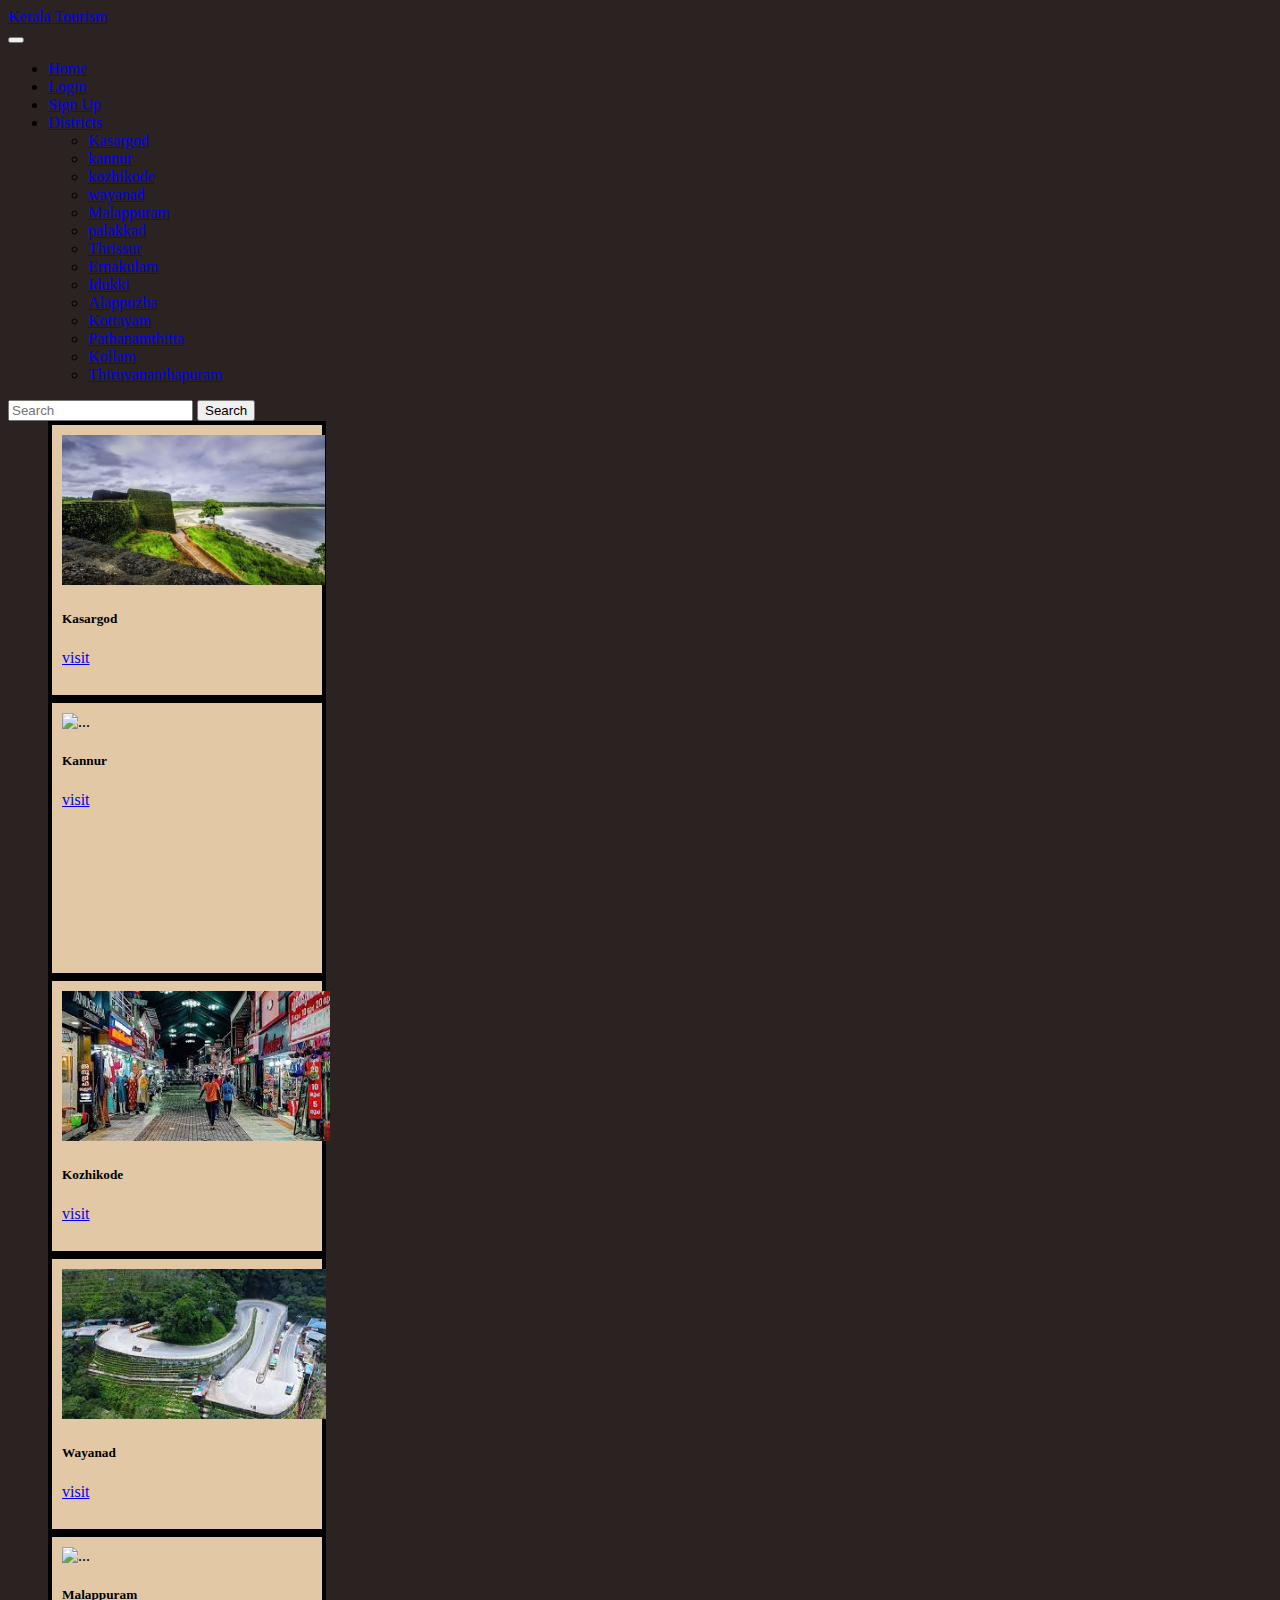
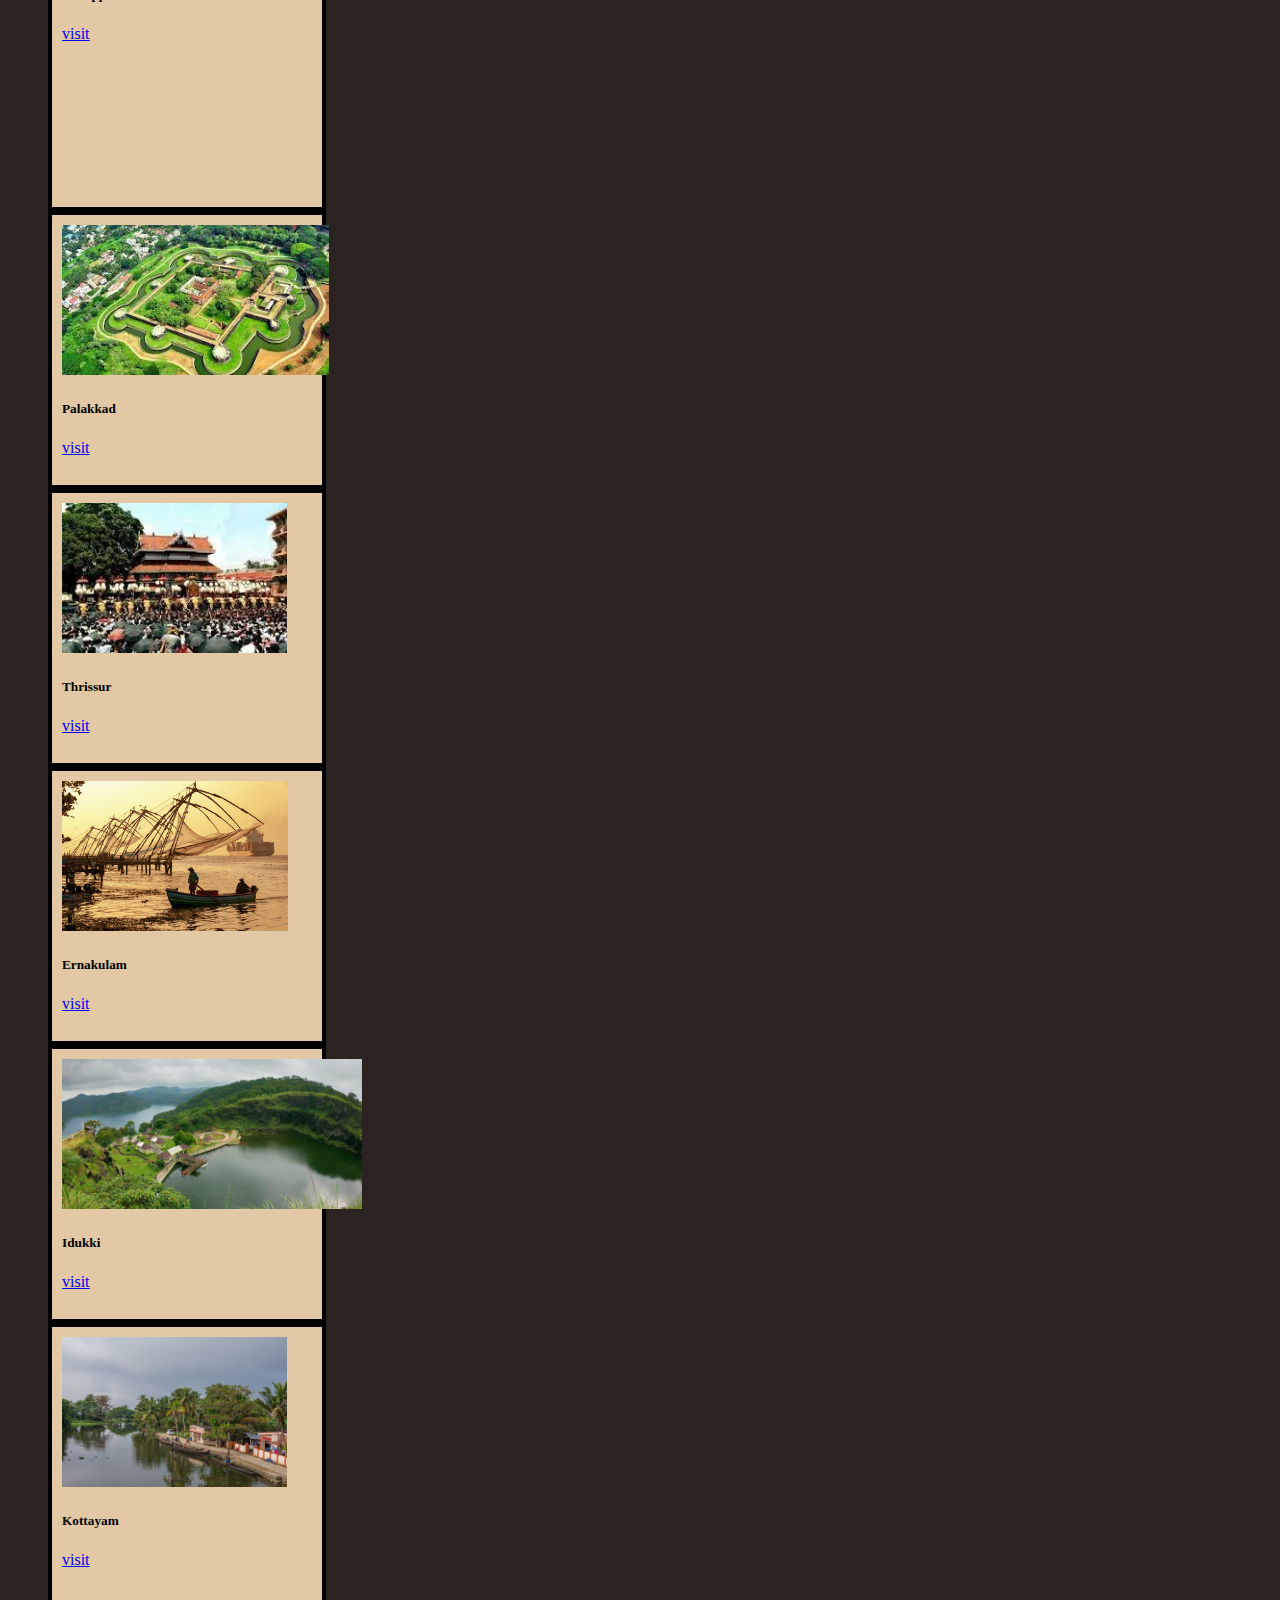
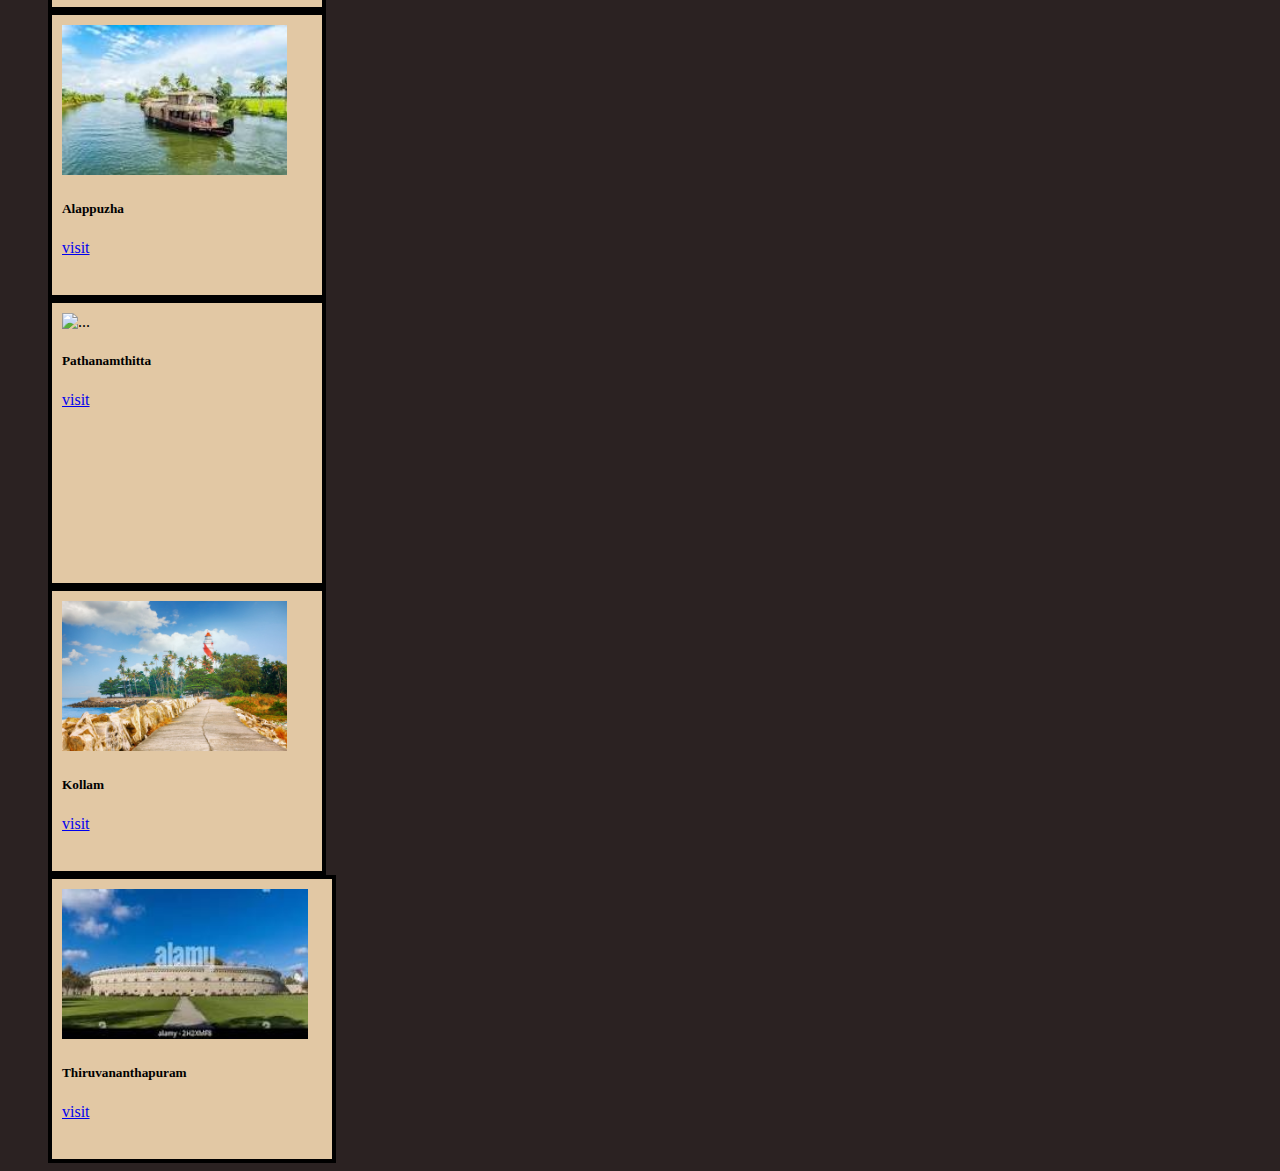
==== cards.html @ 541a0509 "new change" ====
<!DOCTYPE html>
<html lang="en">
<head>
    <meta charset="UTF-8">
    <meta name="viewport" content="width=device-width, initial-scale=1.0">
    <title>cards</title>
    <link href="https://cdn.jsdelivr.net/npm/bootstrap@5.3.2/dist/css/bootstrap.min.css" rel="stylesheet" integrity="sha384-T3c6CoIi6uLrA9TneNEoa7RxnatzjcDSCmG1MXxSR1GAsXEV/Dwwykc2MPK8M2HN" crossorigin="anonymous">
        <script src="https://cdn.jsdelivr.net/npm/bootstrap@5.3.2/dist/js/bootstrap.bundle.min.js" integrity="sha384-C6RzsynM9kWDrMNeT87bh95OGNyZPhcTNXj1NW7RuBCsyN/o0jlpcV8Qyq46cDfL" crossorigin="anonymous"></script>

    <link rel="stylesheet" href="card.css">
    <link rel="stylesheet" href="kasargod.html">
    <link rel="stylesheet" href="kannur.html">
    <link rel="stylesheet" href="kozhikode.html">
    <link rel="stylesheet" href="wayanad.html">
    <link rel="stylesheet" href="malappuram">
  </head>

<body>

<div class="">
  <nav class="navbar bg-primary border-bottom border-body">
      <!-- Navbar content-->
      <nav class="navbar navbar-expand-lg bg-body-tertiary w-100 ">
            <a class="navbar-brand" href="index.html" style="font-family: 'Times New Roman', Times, serif;">Kerala Tourism</a>
            <!--logo-->
            <nav class="navbar bg-body-tertiary">
              <div class="container-fluid">
            </nav>
            <button class="navbar-toggler" type="button" data-bs-toggle="collapse" data-bs-target="#navbarSupportedContent" aria-controls="navbarSupportedContent" aria-expanded="false" aria-label="Toggle navigation">
              <span class="navbar-toggler-icon"></span>
            </button>
            <div class="collapse navbar-collapse" id="navbarSupportedContent">
              <ul class="navbar-nav me-auto mb-2 mb-lg-0">
                <li class="nav-item">
                  <a class="nav-link active" aria-current="page" href="index.html">Home</a>
                </li>
                <li class="nav-item">
                  <a class="nav-link" href="login.html">Login</a>
                </li>
                <li class="nav-item">
                  <a class="nav-link" href="signup.html">Sign Up</a>
                </li>
                <li class="nav-item dropdown">
                  <a class="nav-link dropdown-toggle" href="cards.html" role="button" data-bs-toggle="dropdown" aria-expanded="false">
                    Districts
                  </a>
                  <ul class="dropdown-menu">
                    <li><a class="dropdown-item" href="kasargod.html">Kasargod</a></li>
                    <li><a class="dropdown-item" href="kannur.html">kannur</a></li>
                    <li><a class="dropdown-item" href="kozhikode.html">kozhikode</a></li>
                    <li><a class="dropdown-item" href="wayanad.html">wayanad</a></li>
                    <li><a class="dropdown-item" href="malappuram.html">Malappuram</a></li>
                    <li><a class="dropdown-item" href="#">palakkad</a></li>
                    <li><a class="dropdown-item" href="#">Thrissur</a></li>
                    <li><a class="dropdown-item" href="#">Ernakulam</a></li>
                    <li><a class="dropdown-item" href="#">Idukki</a></li>
                    <li><a class="dropdown-item" href="#">Alappuzha</a></li>
                    <li><a class="dropdown-item" href="#">Kottayam</a></li>
                    <li><a class="dropdown-item" href="#">Pathanamthitta</a></li>
                    <li><a class="dropdown-item" href="#">Kollam</a></li>
                    <li><a class="dropdown-item" href="#">Thiruvananthapuram</a></li>
                  </ul>
                </li>
              </ul>
            </div>
              <form class="d-flex" role="search">
                <input class="form-control me-2" type="search" placeholder="Search" aria-label="Search">
                <button class="btn btn-outline-success" type="submit">Search</button>
              </form>
          </div>
        </nav>
    </nav>
</div>




<!--cards-->
<div class="m-5">
<div class="row m-4">
      <div class="card" style="width: 250px; height: 250px;">
        <img src="images/Kasargod.jpg" class="card-img-top" alt="image of Kasargod">
          <div class="card-body">
            <h5 class="card-title fw-bold">Kasargod</h5>
            <p class="card-text"></p>
            <a href="kasargod.html" class="btn btn-outline-dark">visit</a>
          </div>
      </div>

      <div class="card" style="width: 250px; height: 250px;">
       <img src="images/kannur.jpg" class="card-img-top" alt="...">
        <div class="card-body">
          <h5 class="card-title fw-bold">Kannur</h5>
          <a href="kannur.html" class="btn btn-outline-dark">visit</a>
        </div>
      </div>
    
      <div class="card" style="width: 250px; height: 250px;">
        <img src="images/kozhikode.jpg" class="card-img-top" alt="...">
        <div class="card-body">
          <h5 class="card-title fw-bold">Kozhikode</h5>
          <a href="kozhikode.html" class="btn btn-outline-dark">visit</a>
        </div>
      </div>
    
  
      <div class="card" style="width: 250px; height: 250px;">
        <img src="images/wayanad.jpg" class="card-img-top" alt="...">
        <div class="card-body">
          <h5 class="card-title fw-bold">Wayanad</h5>
          <a href="wayanad.html" class="btn btn-outline-dark">visit <More class=""></More></a>
        </div>
      </div>
</div>
<div class="row m-4">
      <div class="card" style="width: 250px; height: 250px;"">
        <img src="images/Malappuram.jpg" class="card-img-top" alt="...">
        <div class="card-body">
          <h5 class="card-title fw-bold">Malappuram</h5>
          <a href="malappuram.html" class="btn btn-outline-dark">visit</a>
        </div>
    </div>

    <div class="card" style="width: 250px; height: 250px;">
        <img src="images/palakkad.jpg" class="card-img-top" alt="...">
        <div class="card-body">
          <h5 class="card-title fw-bold">Palakkad</h5>
          <a href="#" class="btn btn-outline-dark">visit</a>
        </div>
    </div>
    <div class="card" style="width: 250px; height: 250px;">
        <img src="images/thrissur.jpg" class="card-img-top" alt="...">
        <div class="card-body">
          <h5 class="card-title fw-bold">Thrissur</h5>
          <a href="#" class="btn btn-outline-dark">visit</a>
        </div>
    </div>
    <div class="card" style="width: 250px; height: 250px;">
        <img src="images/ernakulam.jpg" class="card-img-top" alt="...">
        <div class="card-body">
          <h5 class="card-title fw-bold">Ernakulam</h5>
          <a href="#" class="btn btn-outline-dark">visit</a>
        </div>
    </div>
</div>
<div class="row m-4">
    <div class="card" style="width: 250px; height: 250px;">
        <img src="images/idukki.jpg" class="card-img-top" alt="...">
        <div class="card-body">
          <h5 class="card-title fw-bold">Idukki</h5>
          <a href="#" class="btn btn-outline-dark">visit</a>
        </div>
    </div>
    <div class="card" style="width: 250px; height: 260px;">
        <img src="images/kottayam.jpg" class="card-img-top" alt="...">
        <div class="card-body">
          <h5 class="card-title fw-bold">Kottayam</h5>
          <a href="#" class="btn btn-outline-dark">visit</a>
        </div>
    </div>
    <div class="card" style="width: 250px; height: 260px;">
        <img src="images/alappuzha.jpg" class="card-img-top" alt="...">
        <div class="card-body">
          <h5 class="card-title fw-bold">Alappuzha</h5>
          <a href="#" class="btn btn-outline-dark">visit</a>
        </div>
    </div>
    <div class="card" style="width: 250px; height: 260px;">
        <img src="images/pathanamthitta.jpg" class="card-img-top" alt="...">
        <div class="card-body">
          <h5 class="card-title fw-bold">Pathanamthitta</h5>
          <a href="#" class="btn btn-outline-dark">visit</a>
        </div>
    </div>
</div>
<div class="row m-4">
    <div class="card" style="width: 250px; height: 260px;">
        <img src="images/kollam.jpg" class="card-img-top" alt="...">
        <div class="card-body">
          <h5 class="card-title fw-bold">Kollam</h5>
          <a href="#" class="btn btn-outline-dark">visit</a>
        </div>
    </div>
    <div class="card" style="width: 260px; height: 260px;">
        <img src="images/trivandrm.jpg" class="card-img-top" alt="...">
        <div class="card-body">
          <h5 class="card-title fw-bold">Thiruvananthapuram</h5>
          <a href="#" class="btn btn-outline-dark">visit</a>
        </div>
    </div>
  </div>
</div>
</div>
</body>
</html>
---- card.css ----
body{
    background-color: rgb(43, 34, 34);
}

.card{
    background-color: rgb(226, 200, 164);
    padding: 10px;
    border: 4px solid ;
    margin-left: 40px;
}
.card-img-top{
    height: 150px;
}
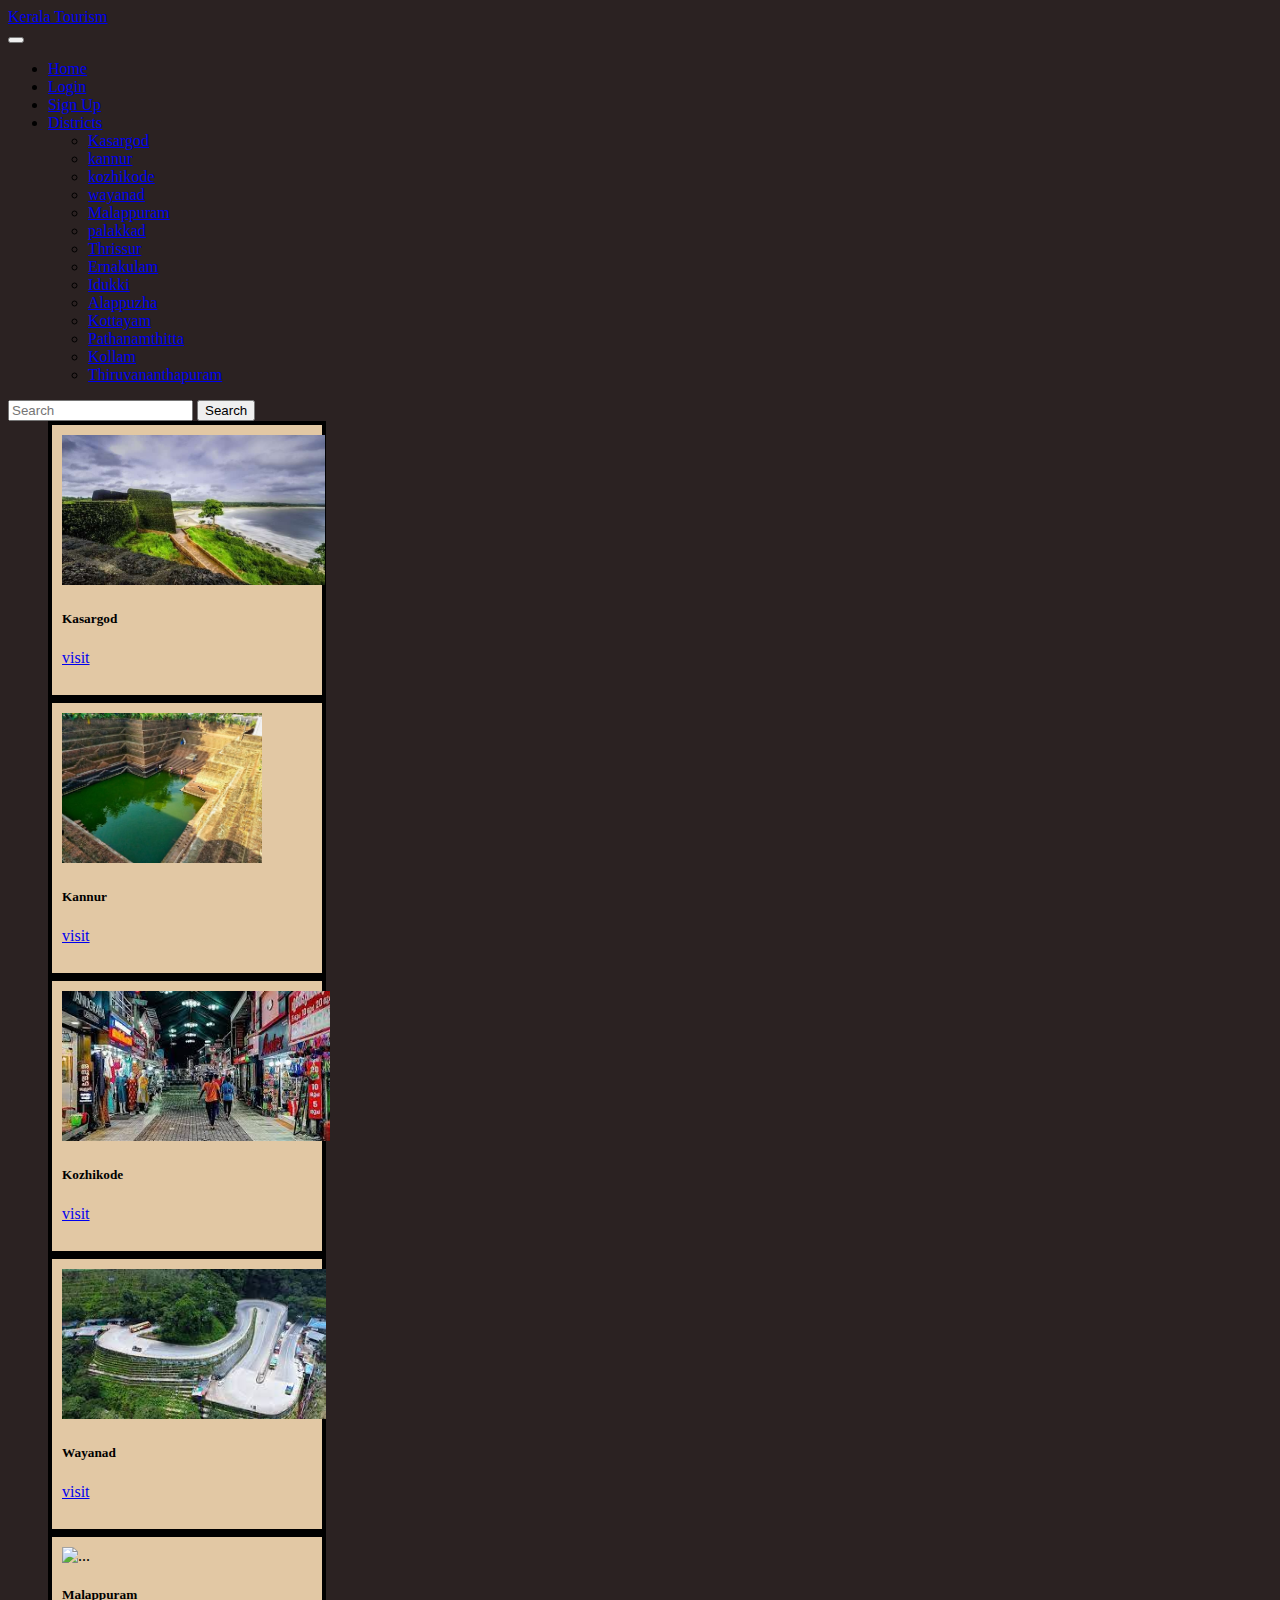
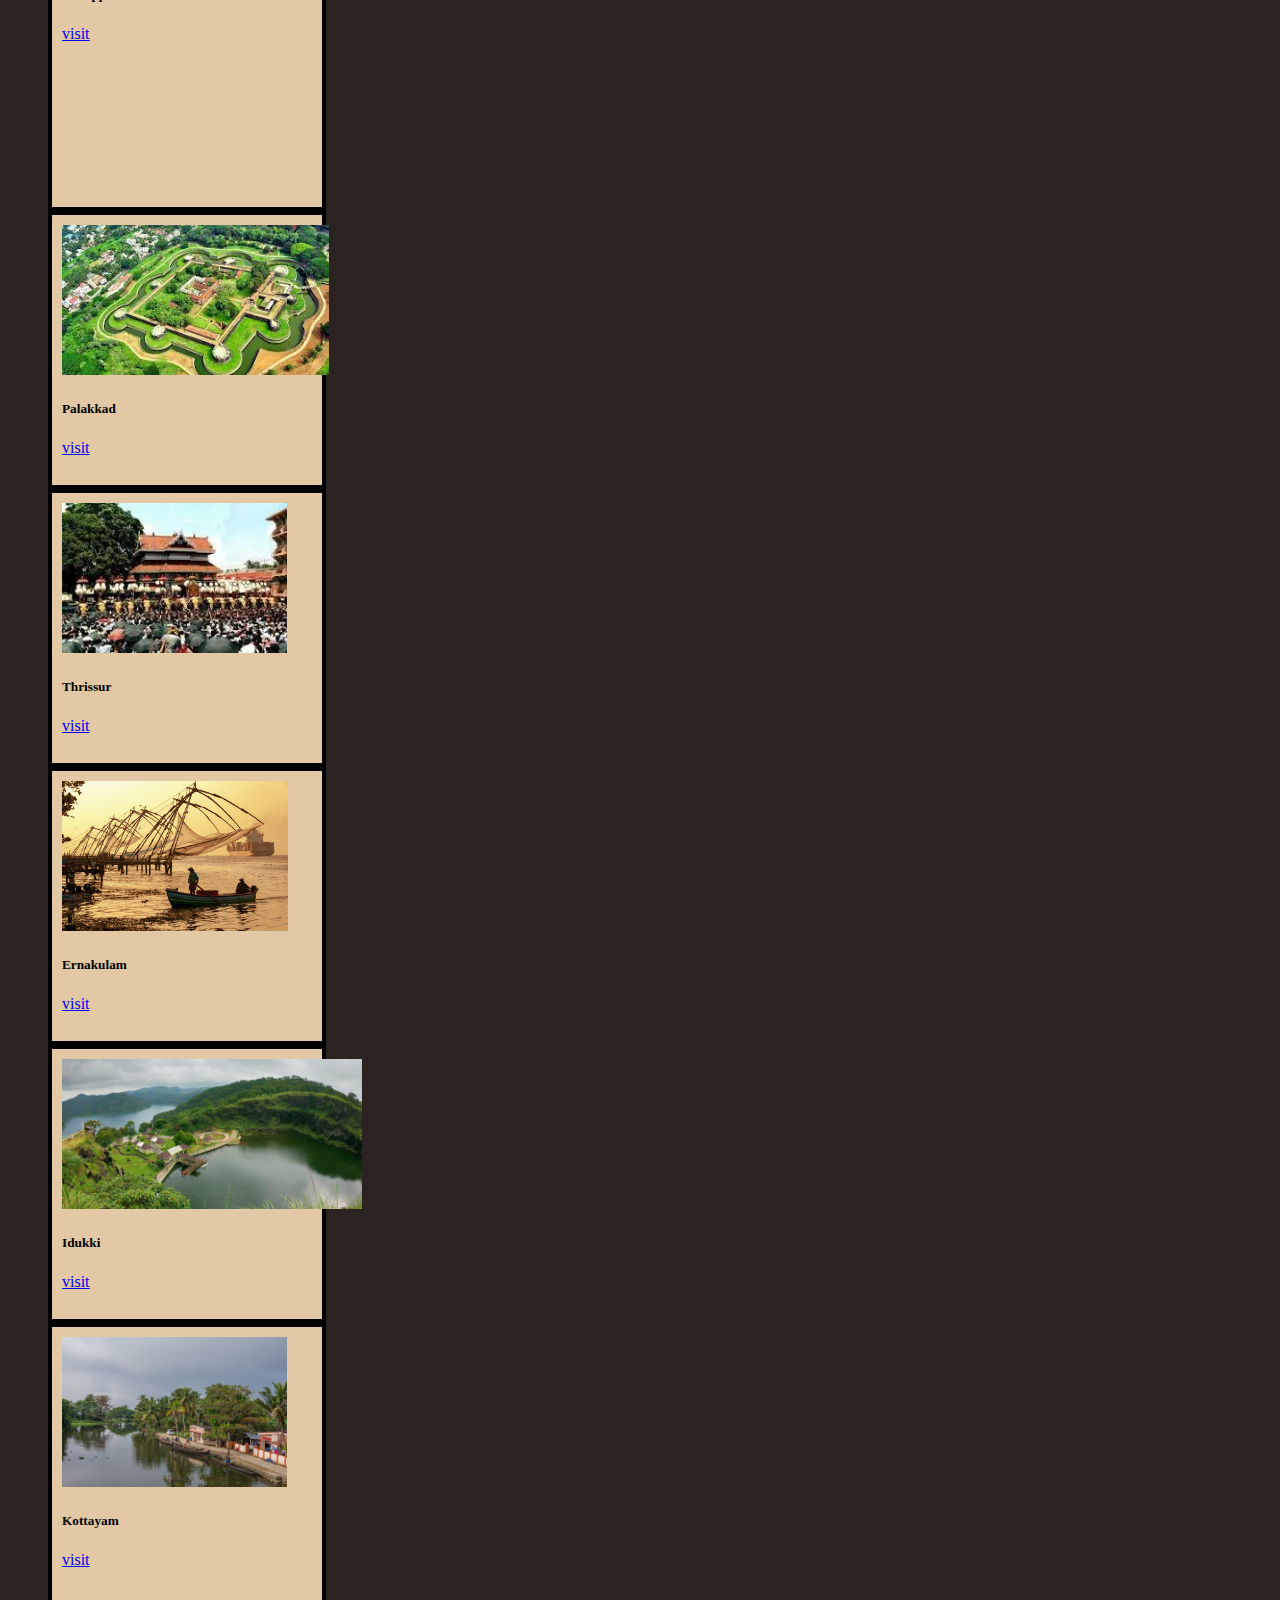
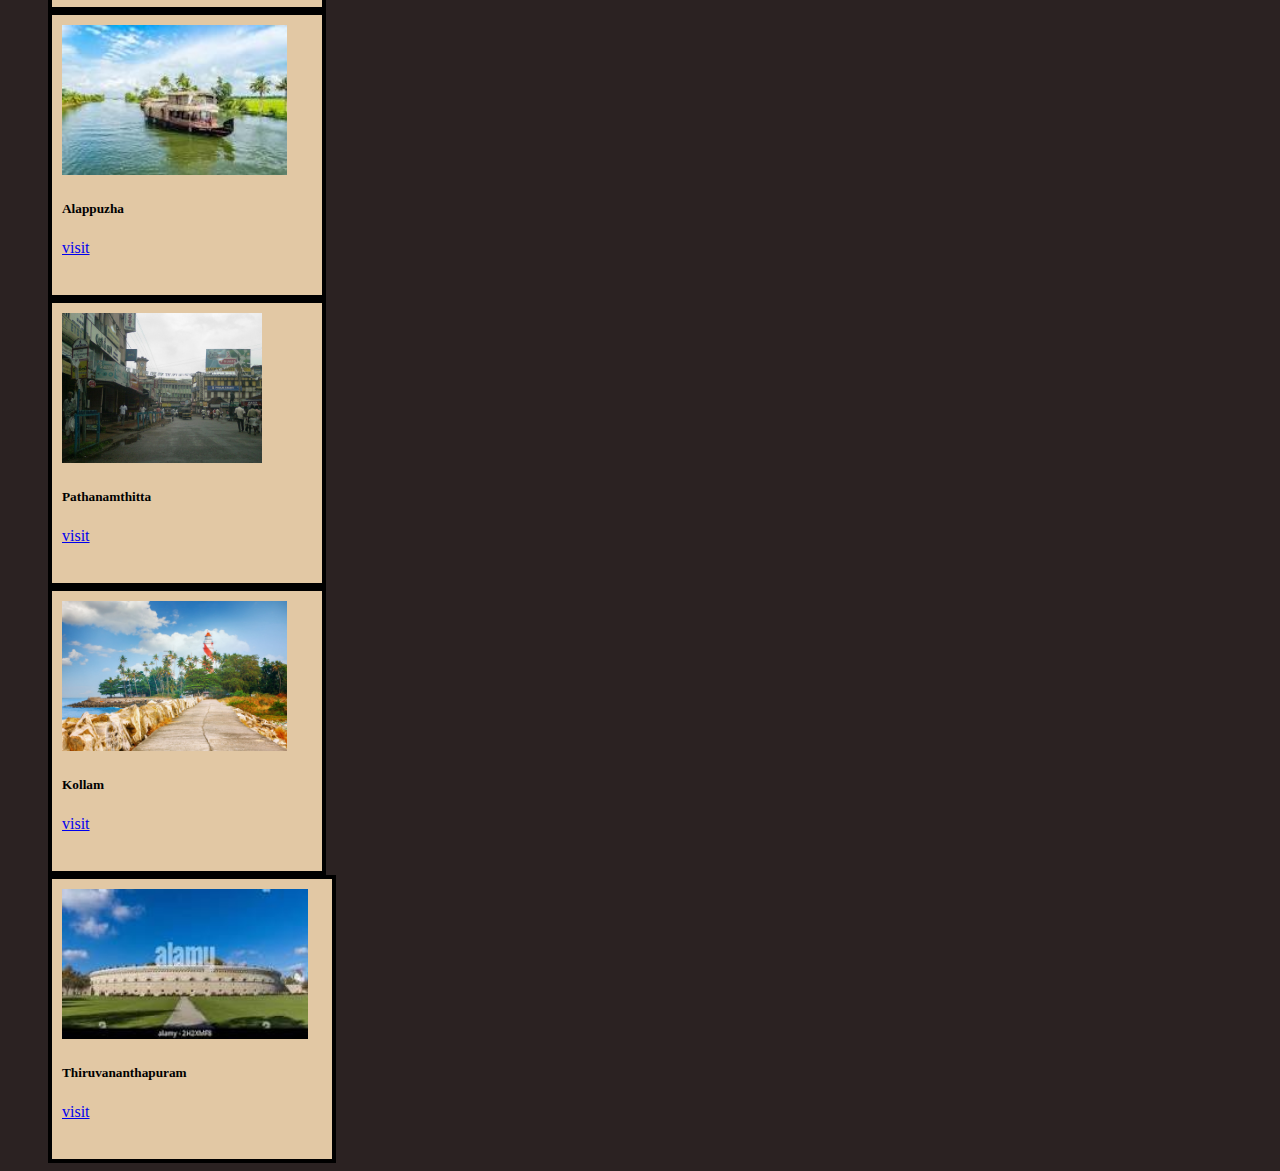
==== commit bf98a7d6: "new" ====
--- a/cards.html
+++ b/cards.html
@@ -88,7 +88,7 @@
       </div>
 
       <div class="card" style="width: 250px; height: 250px;">
-       <img src="images/kannur.jpg" class="card-img-top" alt="...">
+       <img src="images/kannur1.jpg" class="card-img-top" alt="...">
         <div class="card-body">
           <h5 class="card-title fw-bold">Kannur</h5>
           <a href="kannur.html" class="btn btn-outline-dark">visit</a>
@@ -166,7 +166,7 @@
         </div>
     </div>
     <div class="card" style="width: 250px; height: 260px;">
-        <img src="images/pathanamthitta.jpg" class="card-img-top" alt="...">
+        <img src="images/Pathanamthitta.jpg" class="card-img-top" alt="...">
         <div class="card-body">
           <h5 class="card-title fw-bold">Pathanamthitta</h5>
           <a href="#" class="btn btn-outline-dark">visit</a>
